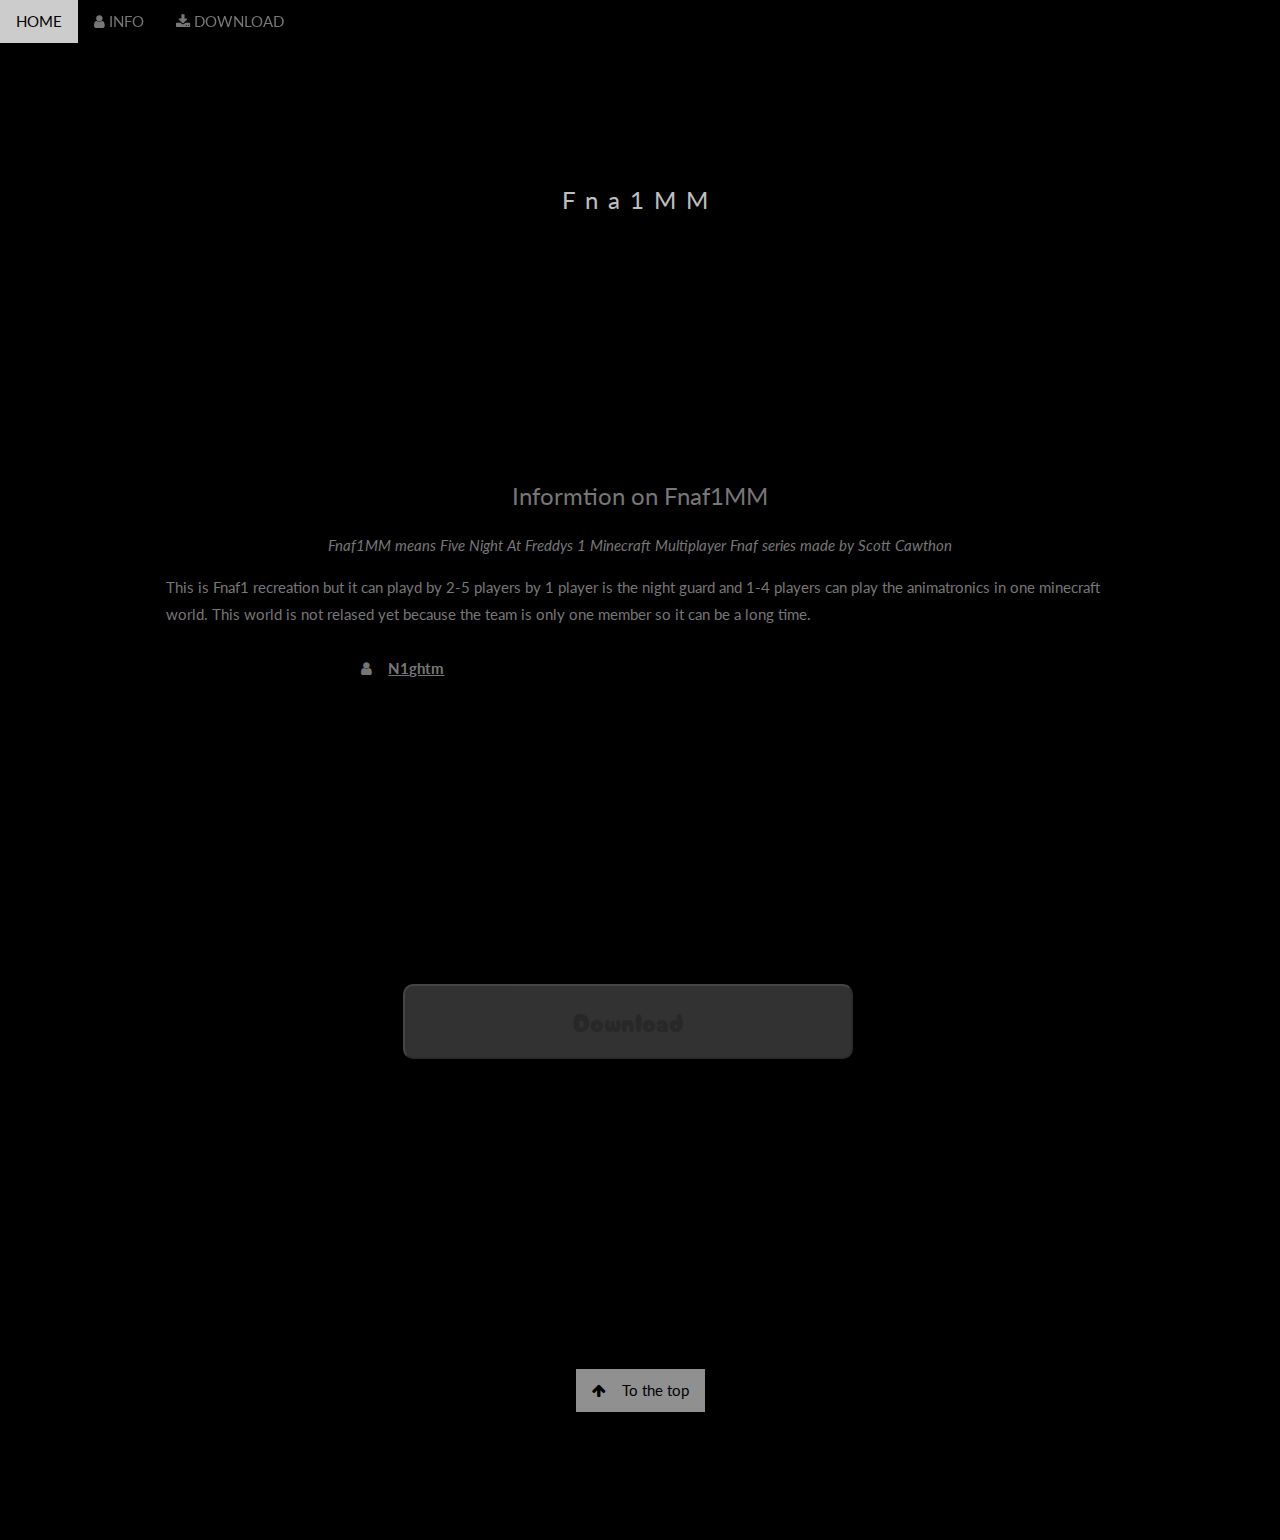
==== index.html @ 053be90c "clean" ====
<!DOCTYPE html>
<html>
<head>
<title>Fnaf1MM</title>
<meta charset="UTF-8">
<meta name="viewport" content="width=device-width, initial-scale=1">
<link rel="stylesheet" href="https://www.w3schools.com/w3css/4/w3.css">
<link rel="stylesheet" href="https://fonts.googleapis.com/css?family=Lato">
<link rel="stylesheet" href="https://cdnjs.cloudflare.com/ajax/libs/font-awesome/4.7.0/css/font-awesome.min.css">
<link rel="stylesheet" href="src/css/main.css">
<style>
  @import url('https://fonts.googleapis.com/css2?family=Cherry+Bomb+One&display=swap');
</style>
<link rel="shortcut icon" href="src/img/icon.png" type="image/x-icon">
</head>
<body>

<!-- Navbar (sit on top) -->
<div class="w3-top">
  <div class="w3-bar" id="myNavbar">
    <a class="w3-bar-item w3-button w3-hover-black w3-hide-medium w3-hide-large w3-right" href="javascript:void(0);" onclick="toggleFunction()" title="Toggle Navigation Menu">
      <i class="fa fa-bars"></i>
    </a>
    <a href="/" class="w3-bar-item w3-button">HOME</a>
    <a href="#info" class="w3-bar-item w3-button w3-hide-small"><i class="fa fa-user"></i> INFO</a>
    <a href="#download" class="w3-download w3-button w3-hide-small"><i class="fa fa-download"></i> DOWNLOAD</a>
    <a onclick="toWhite()" class="w3-bar-item w3-button w3-hide-small w3-right w3-hover-red">
        
    </a>  
  </div>

  <!-- Navbar on small screens -->
  <div id="navDemo" class="w3-bar-block w3-white w3-hide w3-hide-large w3-hide-medium">
    <a href="#info" class="w3-bar-item w3-button" onclick="toggleFunction()">INFO</a>
    <a href="#download" class="w3-download w3-button" onclick="toggleFunction()">DOWNLOAD</a>
  </div>
</div>

<!-- First Parallax Image with Logo Text -->
<div class="bgimg-1 w3-display-container w3-opacity-min" id="home">
  <div class="w3-display-middle" style="white-space:nowrap;">
    <span class="w3-center w3-padding-large w3-black w3-xlarge w3-wide w3-animate-opacity">Fna1MM</div>
</div>






<!-- Second Parallax Image with Portfolio Text -->


<!-- Container (Portfolio Section) -->


<!-- Modal for full size images on click-->
<div id="modal01" class="w3-modal w3-black" onclick="this.style.display='none'">
  <span class="w3-button w3-large w3-black w3-display-topright" title="Close Modal Image"><i class="fa fa-remove"></i></span>
  <div class="w3-modal-content w3-animate-zoom w3-center w3-transparent w3-padding-64">
    <img id="img01" class="w3-image">
    <p id="caption" class="w3-opacity w3-large"></p>
  </div>
</div>

<!-- Third Parallax Image with Portfolio Text -->


<!-- Container (Contact Section) -->
<div class="w3-content w3-container w3-padding-64" id="info">
  <h3 class="w3-center">Informtion on Fnaf1MM</h3>
  <p class="w3-center"><em>Fnaf1MM means Five Night At Freddys 1 Minecraft Multiplayer
    Fnaf series made by Scott Cawthon
  </em></p>
  <p>This is Fnaf1 recreation but it can playd by 2-5 players by 1 player is the night guard and 1-4 players can play the animatronics in one minecraft world.
  This world is not relased yet because the team is only one member so it can be a long time.
  
  </p>
  <div class="w3-row">
    <div class="w3-col m6 w3-center w3-padding-large">
      <a href="/profile.html"><b><i class="fa fa-user w3-margin-right"></i>N1ghtm</b></a><br>
      <a>
    








      </a>
      <!-- <img src="/w3images/avatar_hat.jpg" class="w3-round w3-image w3-opacity w3-hover-opacity-off" alt="Photo of Me" width="500" height="333"> -->
    </div>

    <!-- Hide this text on small devices -->
    <div class="w3-col m6 w3-hide-small w3-padding-large">
      
    </div>
  </div>

 <!-- blank text for more space -->
  <div class="w3-row w3-center w3-black w3-padding-16" style="background-color: white;">
    <div class="w3-quarter w3-section ">
      <span class="w3-xlarge "></span><br>
    </div>
    <div class="w3-quarter w3-section">
      <span class="w3-xlarge"></span><br>
    </div>
    <div class="w3-quarter w3-section">
      <span class="w3-xlarge"></span><br>
    </div>
    <div class="w3-quarter w3-section">
      <span class="w3-xlarge"></span><br>
    </div>
  </div>
  <div class="w3-row w3-center w3-black w3-padding-16" style="background-color: white;">
    <div class="w3-quarter w3-section ">
      <span class="w3-xlarge "></span><br>
    </div>
    <div class="w3-quarter w3-section">
      <span class="w3-xlarge"></span><br>
    </div>
    <div class="w3-quarter w3-section">
      <span class="w3-xlarge"></span><br>
    </div>
    <div class="w3-quarter w3-section">
      <span class="w3-xlarge"></span><br>
    </div>
  </div>
  <div class="w3-row w3-center w3-black w3-padding-16" style="background-color: white;">
    <div class="w3-quarter w3-section ">
      <span class="w3-xlarge "></span><br>
    </div>
    <div class="w3-quarter w3-section" id="download">
      <span class="w3-xlarge" ></span><br>
      <!-- donwloadbutton -->
      <button class="downbtn" disabled>Download</button>
    </div>
    <div class="w3-quarter w3-section">
      <span class="w3-xlarge"></span><br>
    </div>
    <div class="w3-quarter w3-section">
      <span class="w3-xlarge"></span><br>
    </div>
  </div>
  <div class="w3-row w3-center w3-black w3-padding-16" style="background-color: white;">
    <div class="w3-quarter w3-section ">
      <span class="w3-xlarge "></span><br>
    </div>
    <div class="w3-quarter w3-section">
      <span class="w3-xlarge"></span><br>
    </div>
    <div class="w3-quarter w3-section">
      <span class="w3-xlarge"></span><br>
    </div>
    <div class="w3-quarter w3-section">
      <span class="w3-xlarge"></span><br>
    </div>
  </div>
  <div class="w3-row w3-center w3-black w3-padding-16" style="background-color: white;">
    <div class="w3-quarter w3-section ">
      <span class="w3-xlarge "></span><br>
    </div>
    <div class="w3-quarter w3-section">
      <span class="w3-xlarge"></span><br>
    </div>
    <div class="w3-quarter w3-section">
      <span class="w3-xlarge"></span><br>
    </div>
    <div class="w3-quarter w3-section">
      <span class="w3-xlarge"></span><br>
    </div>
  </div>


<!-- Footer -->
<footer class="w3-center w3-black w3-padding-64 w3-opacity w3-hover-opacity-off">
  <a href="/" class="w3-button w3-light-grey"><i class="fa fa-arrow-up w3-margin-right"></i>To the top</a>
  <!-- <div class="w3-xlarge w3-section">
    <i class="fa fa-facebook-official w3-hover-opacity"></i>
    <i class="fa fa-instagram w3-hover-opacity"></i>
    <i class="fa fa-snapchat w3-hover-opacity"></i>
    <i class="fa fa-pinterest-p w3-hover-opacity"></i>
    <i class="fa fa-twitter w3-hover-opacity"></i>
    <i class="fa fa-linkedin w3-hover-opacity"></i>
  </div> -->
  
</footer>
 
<script src="src/js/main.js"></script>


</body>
</html>
---- src/css/main.css ----
body,h1,h2,h3,h4,h5,h6 {font-family: "Lato", sans-serif;}
body, html {
  height: 100%;
  color: #777;
  line-height: 1.8;
  background-color: black;
  user-select: none;
}

/* Create a Parallax Effect */
.bgimg-1, .bgimg-2, .bgimg-3 {
  background-attachment: fixed;
  background-position: center;
  background-repeat: no-repeat;
  background-size: cover;
}

/* First image (Logo. Full height) */
.bgimg-1 {
  background-image: url(src/img/Trailer.gif);
  min-height: 100%;
}

.downbtn{
  width: 450px;
  margin: 0 auto;
  height: 75px;
  border-radius: 10px;
  font-family: 'Cherry Bomb One', cursive;
  font-size: 25px;
  background-color:#323232;
  align-items: center;
  text-align: center;
}

.w3-wide {letter-spacing: 10px;}
.w3-hover-opacity {cursor: pointer;}

/* Turn off parallax scrolling for tablets and phones */
@media only screen and (max-device-width: 1600px) {
  .bgimg-1, .bgimg-2, .bgimg-3 {
    background-attachment: scroll;
    min-height: 400px;
  }
  .w3-center w3-padding-large w3-black w3-xlarge w3-wide w3-animate-opacity.span{
    content: none;
  }
}
@media(max-width:700px){
  .downbtn{
    width: 300px;
  }
}
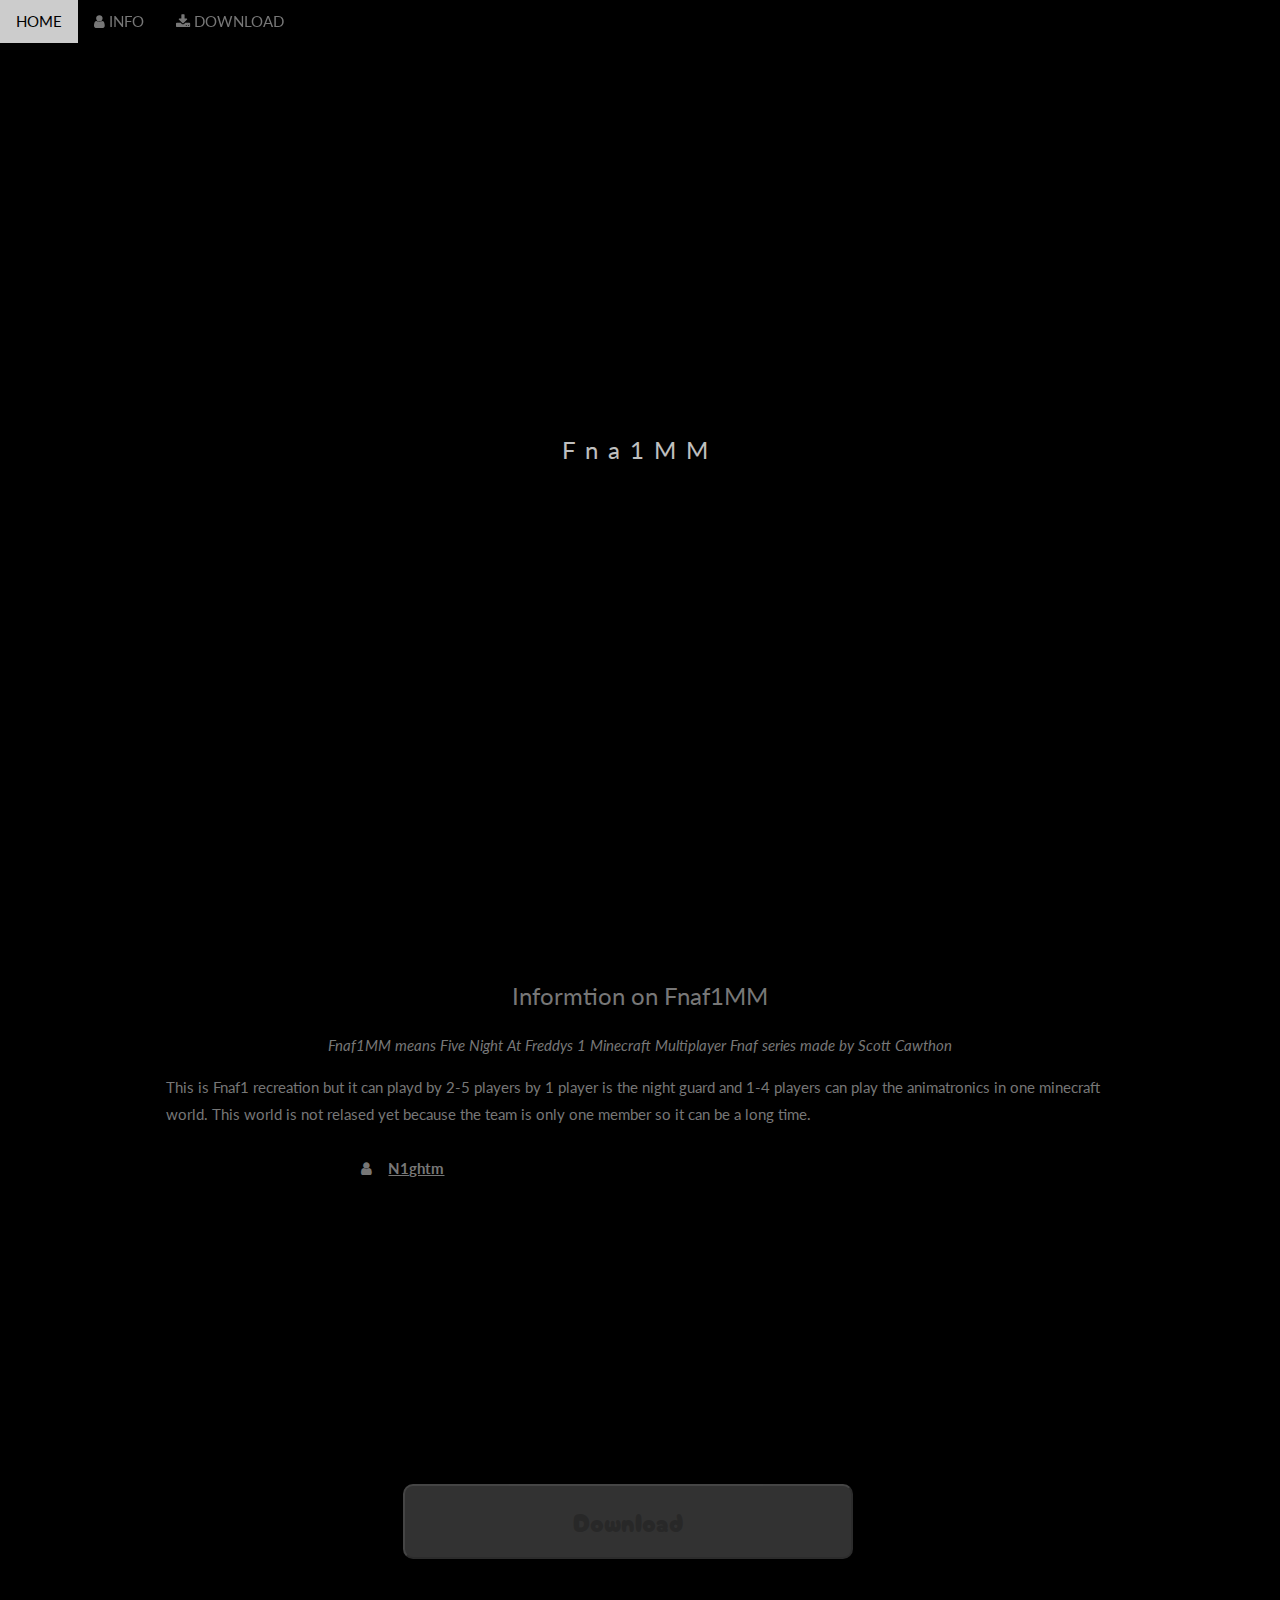
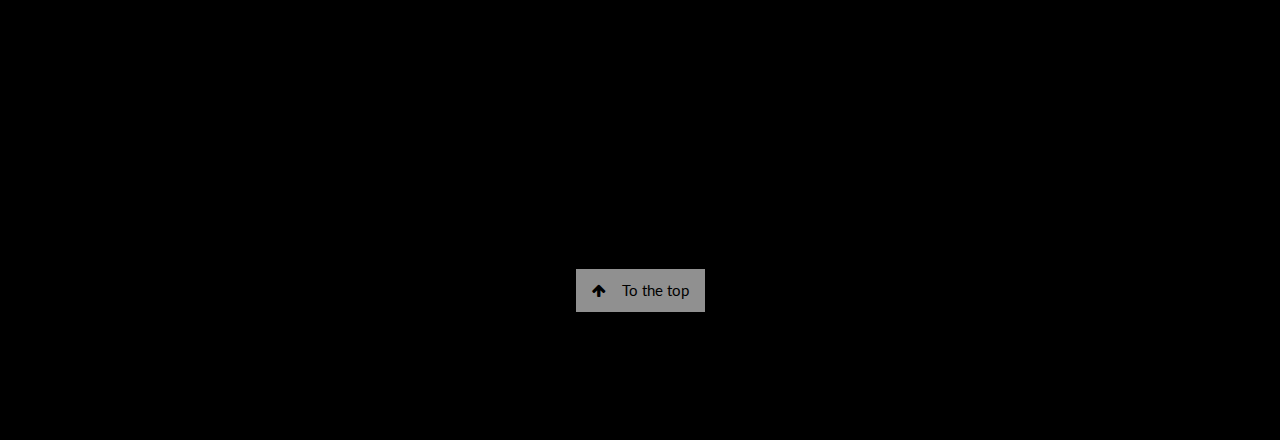
==== commit 7356fee5: "fixcss" ====
--- a/index.html
+++ b/index.html
@@ -10,6 +10,10 @@
 <link rel="stylesheet" href="src/css/main.css">
 <style>
   @import url('https://fonts.googleapis.com/css2?family=Cherry+Bomb+One&display=swap');
+  .bgimg-1 {
+  background-image: url(src/img/Trailer.gif);
+  min-height: 100%;
+}
 </style>
 <link rel="shortcut icon" href="src/img/icon.png" type="image/x-icon">
 </head>
--- a/src/css/main.css
+++ b/src/css/main.css
@@ -16,10 +16,7 @@
 }
 
 /* First image (Logo. Full height) */
-.bgimg-1 {
-  background-image: url(src/img/Trailer.gif);
-  min-height: 100%;
-}
+
 
 .downbtn{
   width: 450px;
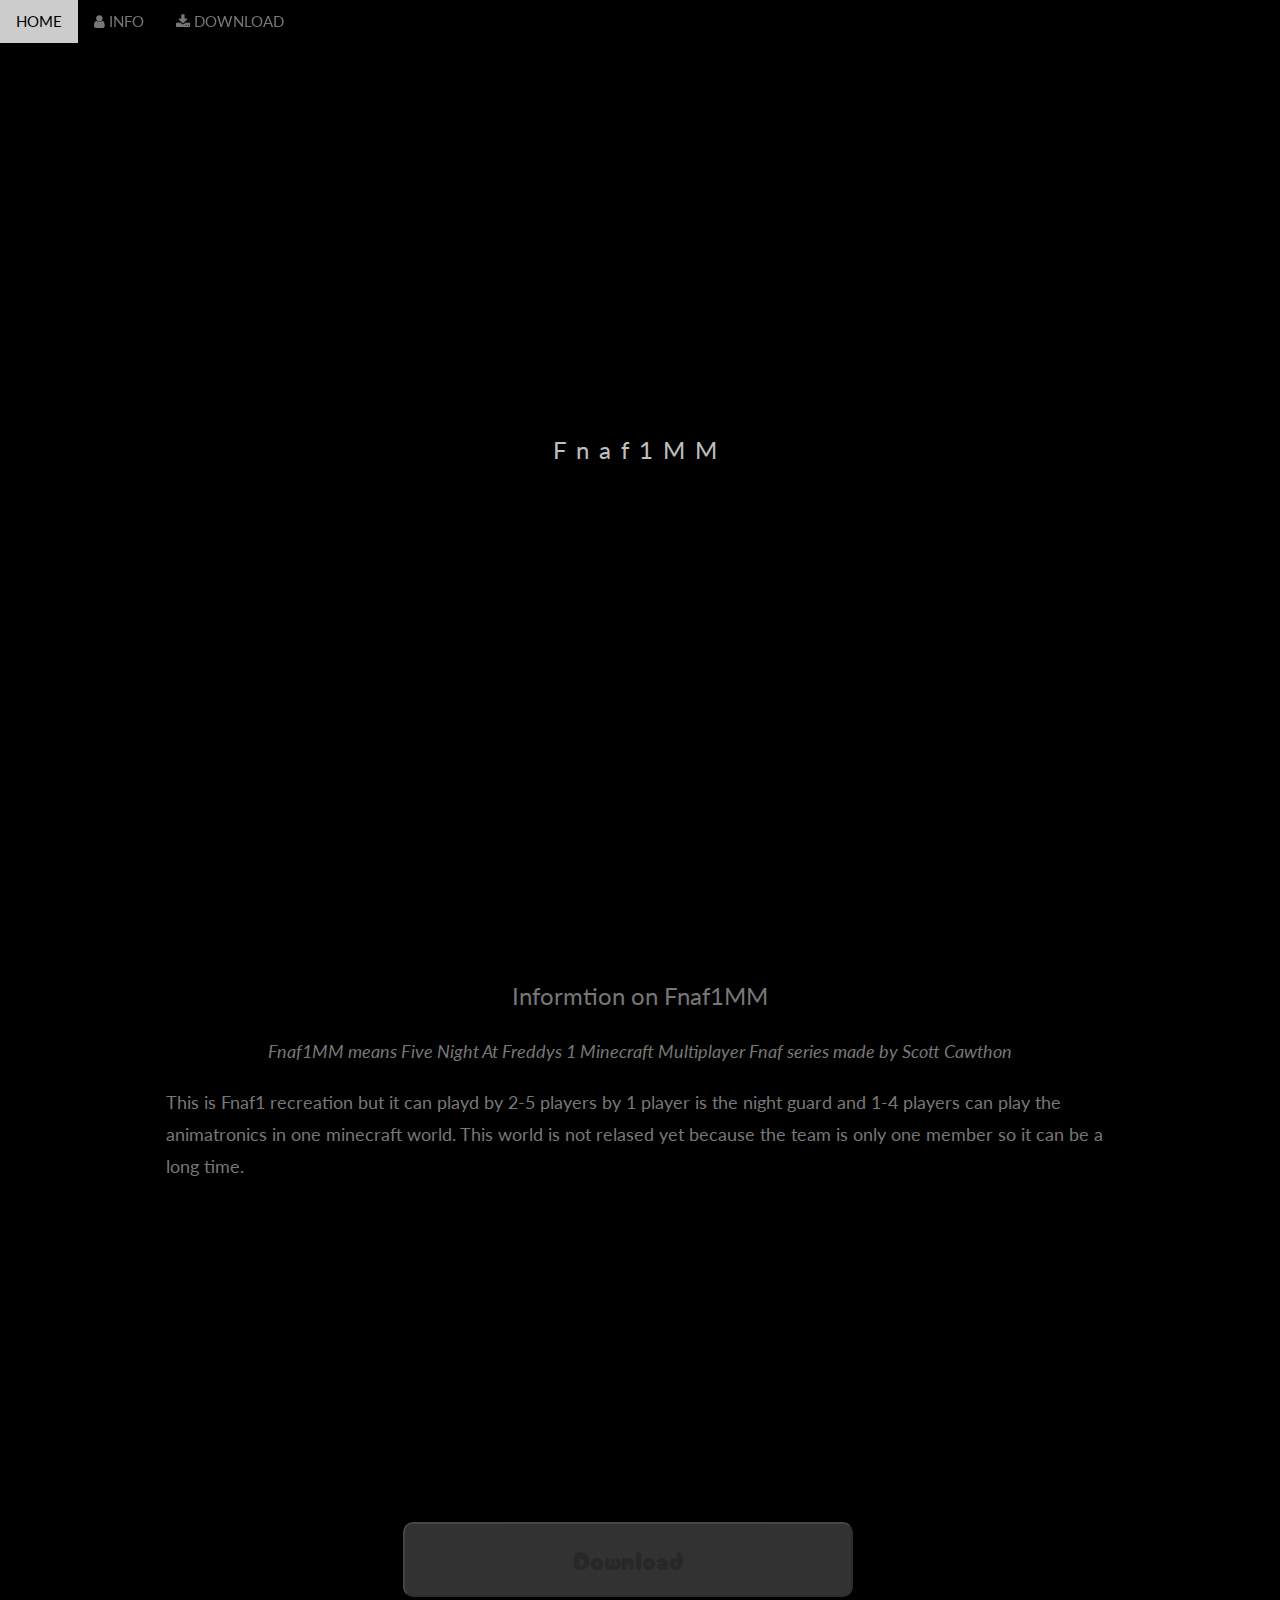
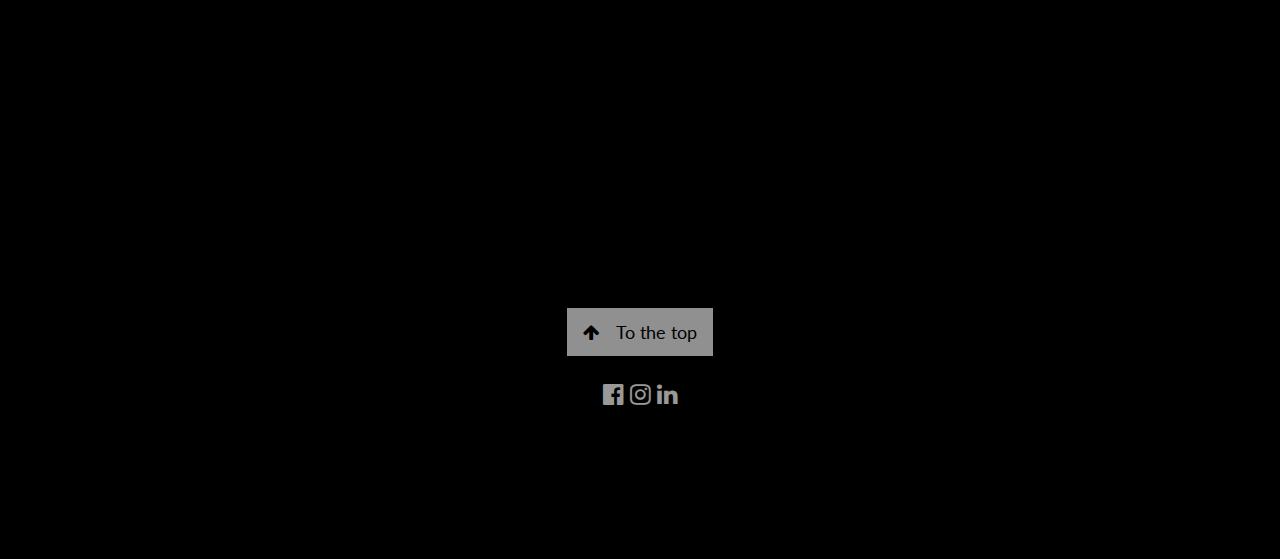
==== commit fa446018: "cleanupv2" ====
--- a/index.html
+++ b/index.html
@@ -18,9 +18,8 @@
 <link rel="shortcut icon" href="src/img/icon.png" type="image/x-icon">
 </head>
 <body>
-
-<!-- Navbar (sit on top) -->
-<div class="w3-top">
+<!-- Navbar -->
+<div class="w3-top w3-animate-opacity">
   <div class="w3-bar" id="myNavbar">
     <a class="w3-bar-item w3-button w3-hover-black w3-hide-medium w3-hide-large w3-right" href="javascript:void(0);" onclick="toggleFunction()" title="Toggle Navigation Menu">
       <i class="fa fa-bars"></i>
@@ -41,22 +40,11 @@
 </div>
 
 <!-- First Parallax Image with Logo Text -->
-<div class="bgimg-1 w3-display-container w3-opacity-min" id="home">
+<div class="bgimg-1 w3-display-container w3-opacity-min w3-animate-opacity" id="home">
   <div class="w3-display-middle" style="white-space:nowrap;">
-    <span class="w3-center w3-padding-large w3-black w3-xlarge w3-wide w3-animate-opacity">Fna1MM</div>
+    <span class="w3-center w3-padding-large w3-black w3-xlarge w3-wide w3-animate-opacity" style="border-radius: 10px; ">Fnaf1MM</div>
+    
 </div>
-
-
-
-
-
-
-<!-- Second Parallax Image with Portfolio Text -->
-
-
-<!-- Container (Portfolio Section) -->
-
-
 <!-- Modal for full size images on click-->
 <div id="modal01" class="w3-modal w3-black" onclick="this.style.display='none'">
   <span class="w3-button w3-large w3-black w3-display-topright" title="Close Modal Image"><i class="fa fa-remove"></i></span>
@@ -65,12 +53,8 @@
     <p id="caption" class="w3-opacity w3-large"></p>
   </div>
 </div>
-
-<!-- Third Parallax Image with Portfolio Text -->
-
-
 <!-- Container (Contact Section) -->
-<div class="w3-content w3-container w3-padding-64" id="info">
+<div class="w3-content w3-container w3-padding-64 w3-animate-opacity" id="info" style="font-size: large;">
   <h3 class="w3-center">Informtion on Fnaf1MM</h3>
   <p class="w3-center"><em>Fnaf1MM means Five Night At Freddys 1 Minecraft Multiplayer
     Fnaf series made by Scott Cawthon
@@ -81,22 +65,8 @@
   </p>
   <div class="w3-row">
     <div class="w3-col m6 w3-center w3-padding-large">
-      <a href="/profile.html"><b><i class="fa fa-user w3-margin-right"></i>N1ghtm</b></a><br>
+      <!-- <a href="/profile.html"><b><i class="fa fa-user w3-margin-right"></i>N1ghtm</b></a><br> -->
       <a>
-    
-
-
-
-
-
-
-
-
-      </a>
-      <!-- <img src="/w3images/avatar_hat.jpg" class="w3-round w3-image w3-opacity w3-hover-opacity-off" alt="Photo of Me" width="500" height="333"> -->
-    </div>
-
-    <!-- Hide this text on small devices -->
     <div class="w3-col m6 w3-hide-small w3-padding-large">
       
     </div>
@@ -180,19 +150,13 @@
 <!-- Footer -->
 <footer class="w3-center w3-black w3-padding-64 w3-opacity w3-hover-opacity-off">
   <a href="/" class="w3-button w3-light-grey"><i class="fa fa-arrow-up w3-margin-right"></i>To the top</a>
-  <!-- <div class="w3-xlarge w3-section">
-    <i class="fa fa-facebook-official w3-hover-opacity"></i>
+  <div class="w3-xlarge w3-section">
+    <i class="fa fa-facebook-official w3-hover-opacity" onclick="face()"></i>
     <i class="fa fa-instagram w3-hover-opacity"></i>
-    <i class="fa fa-snapchat w3-hover-opacity"></i>
-    <i class="fa fa-pinterest-p w3-hover-opacity"></i>
-    <i class="fa fa-twitter w3-hover-opacity"></i>
+    <!-- <i class="fa fa-twitter w3-hover-opacity"></i> -->
     <i class="fa fa-linkedin w3-hover-opacity"></i>
-  </div> -->
-  
+  </div>
 </footer>
- 
 <script src="src/js/main.js"></script>
-
-
 </body>
 </html>
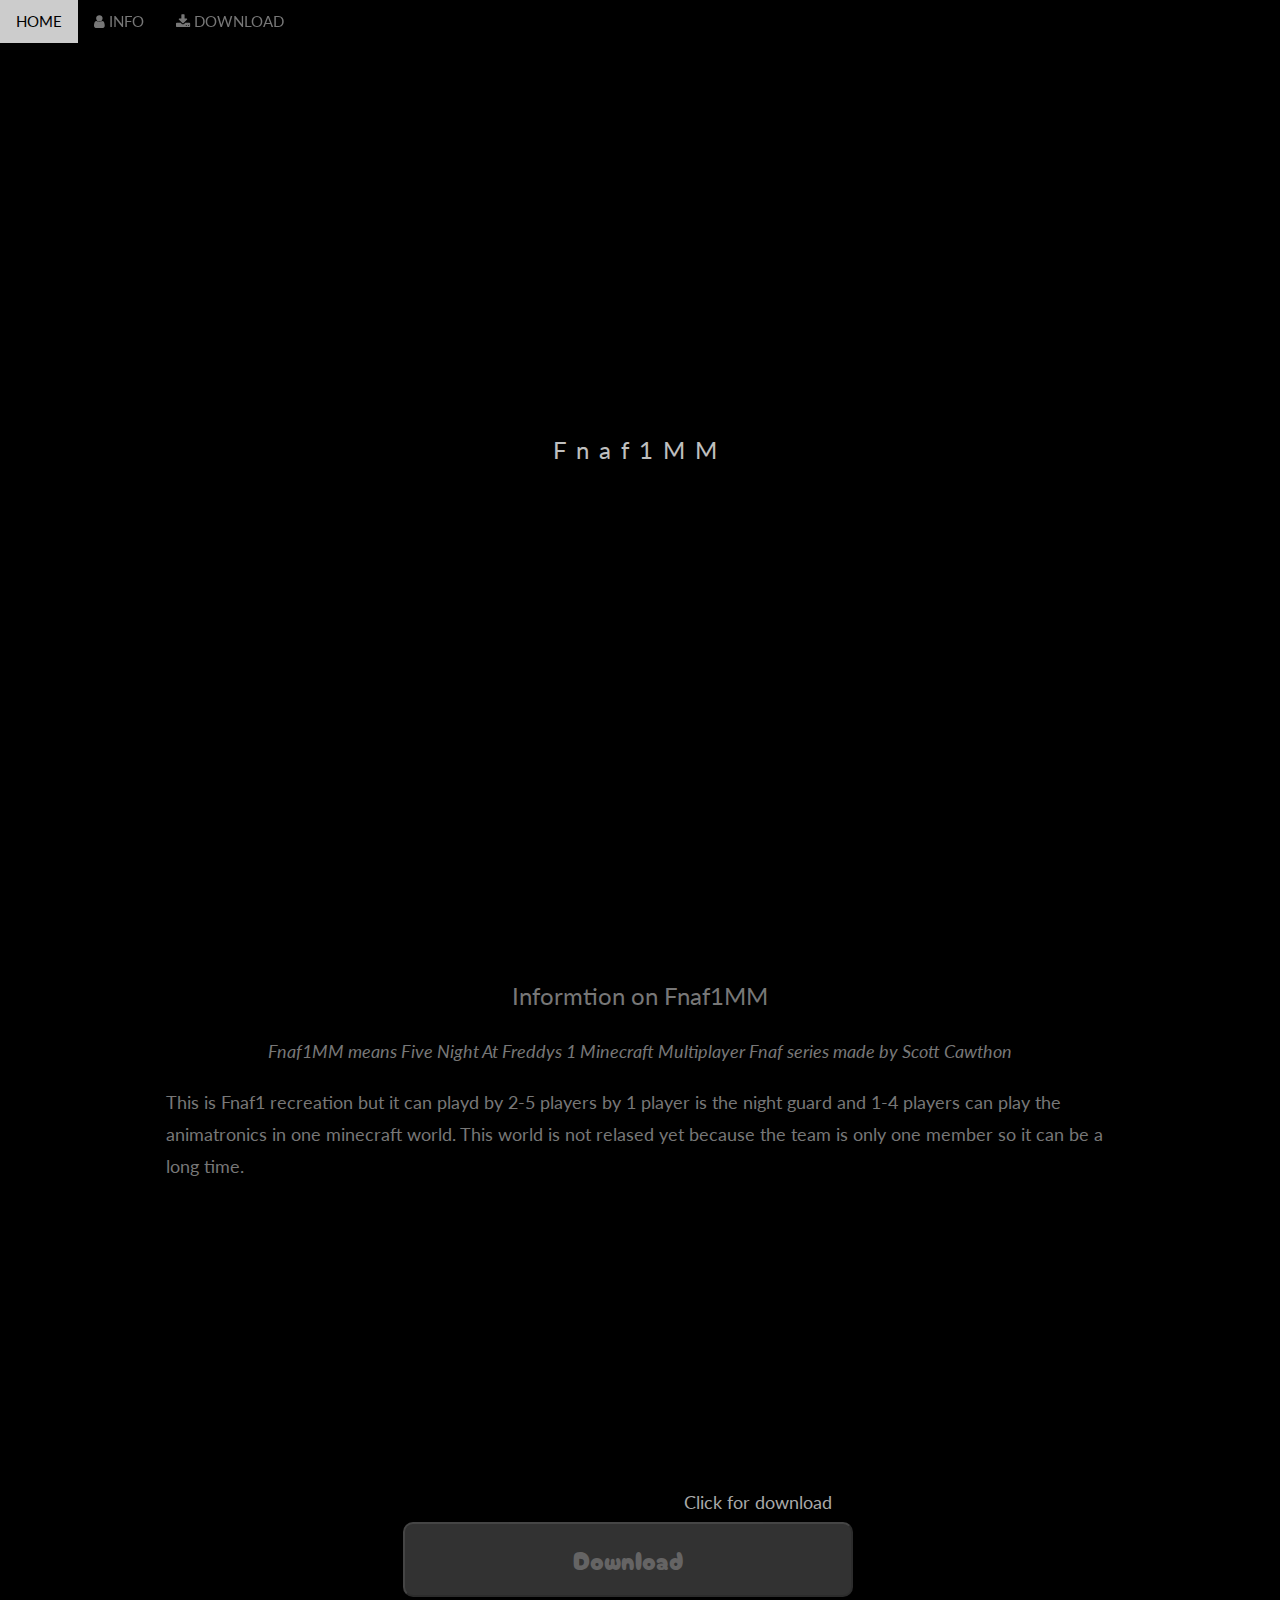
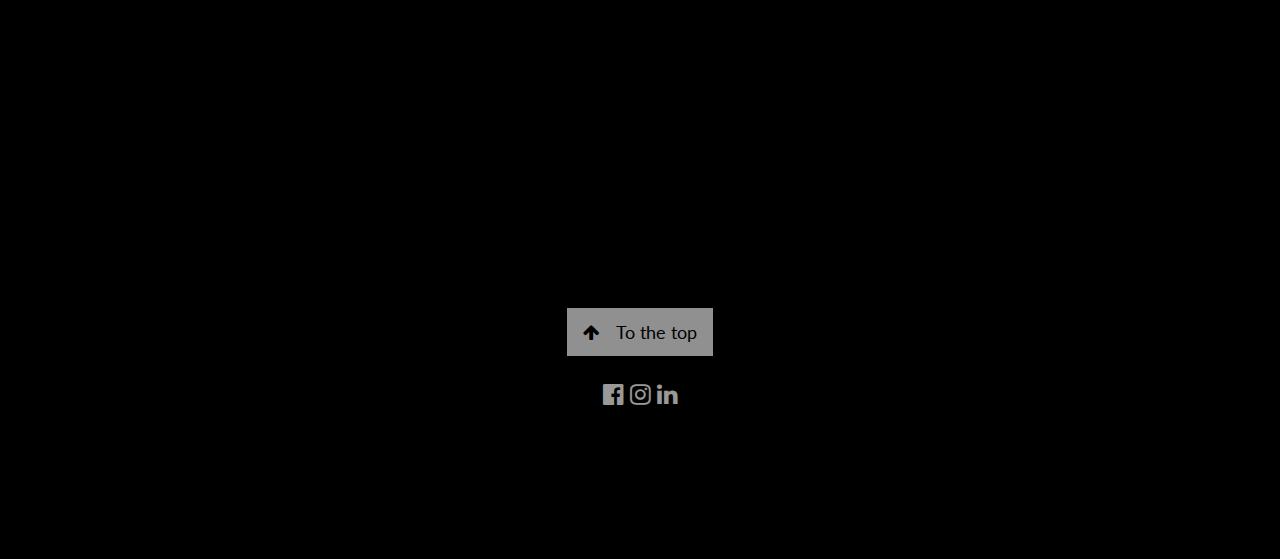
==== commit 0f059003: "." ====
--- a/index.html
+++ b/index.html
@@ -9,10 +9,17 @@
 <link rel="stylesheet" href="https://cdnjs.cloudflare.com/ajax/libs/font-awesome/4.7.0/css/font-awesome.min.css">
 <link rel="stylesheet" href="src/css/main.css">
 <style>
-  @import url('https://fonts.googleapis.com/css2?family=Cherry+Bomb+One&display=swap');
+  @import url('https://fonts.googleapis.com/css2?family=Cherry+Bomb+One&family=Kanit:ital@1&display=swap');
   .bgimg-1 {
   background-image: url(src/img/Trailer.gif);
   min-height: 100%;
+
+}
+.CBOfont{
+  font-family: 'Cherry Bomb One', cursive;
+}
+.dwntitle{
+  align-items: center;
 }
 </style>
 <link rel="shortcut icon" href="src/img/icon.png" type="image/x-icon">
@@ -110,8 +117,8 @@
       <!-- donwloadbutton -->
       <button class="downbtn" disabled>Download</button>
     </div>
-    <div class="w3-quarter w3-section">
-      <span class="w3-xlarge"></span><br>
+    <div class="w3-quarter w3-section dwntitle" style="color: darkgrey;">
+      <span class="w3-xlarge w3-center dwntitle" style="font-family: 'Kanit', sans-serif;"></span>Click for download<br>
     </div>
     <div class="w3-quarter w3-section">
       <span class="w3-xlarge"></span><br>
--- a/src/css/main.css
+++ b/src/css/main.css
@@ -28,6 +28,7 @@
   background-color:#323232;
   align-items: center;
   text-align: center;
+  color: rgb(101, 100, 100);
 }
 
 .w3-wide {letter-spacing: 10px;}
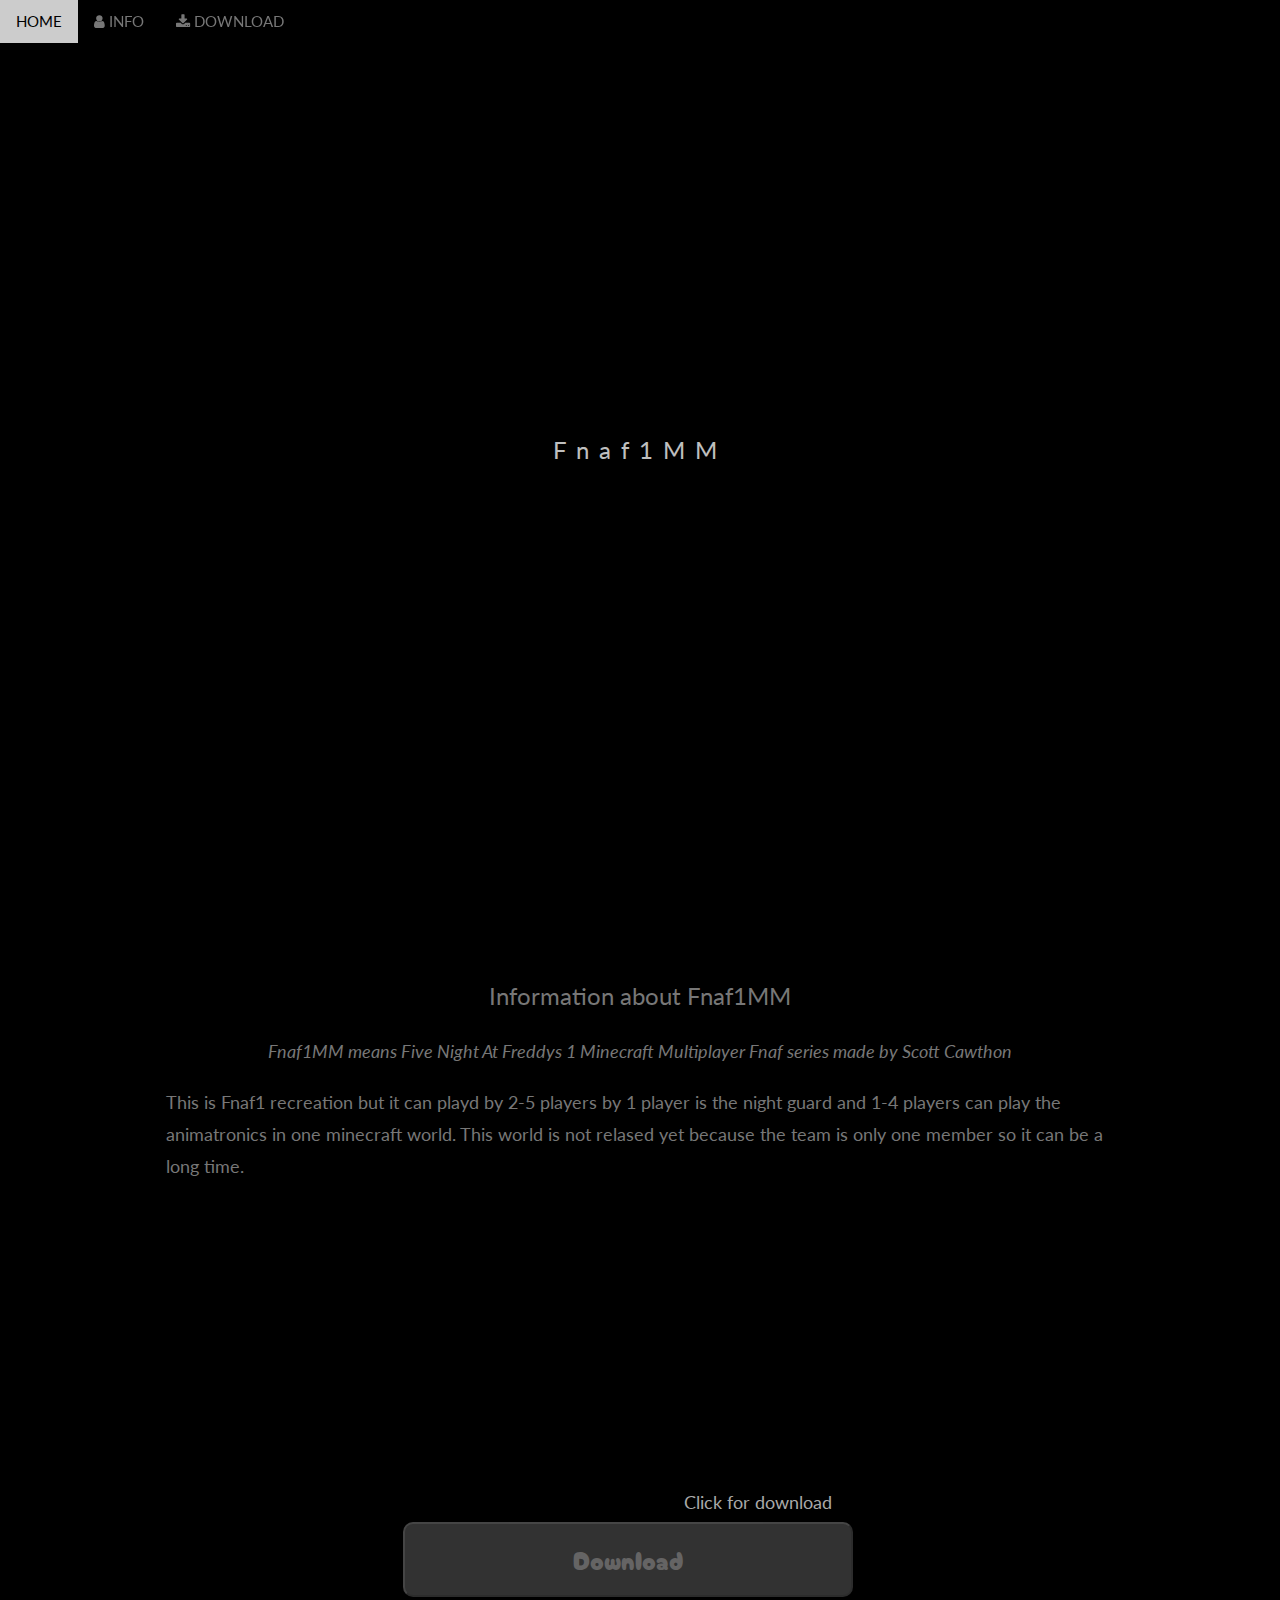
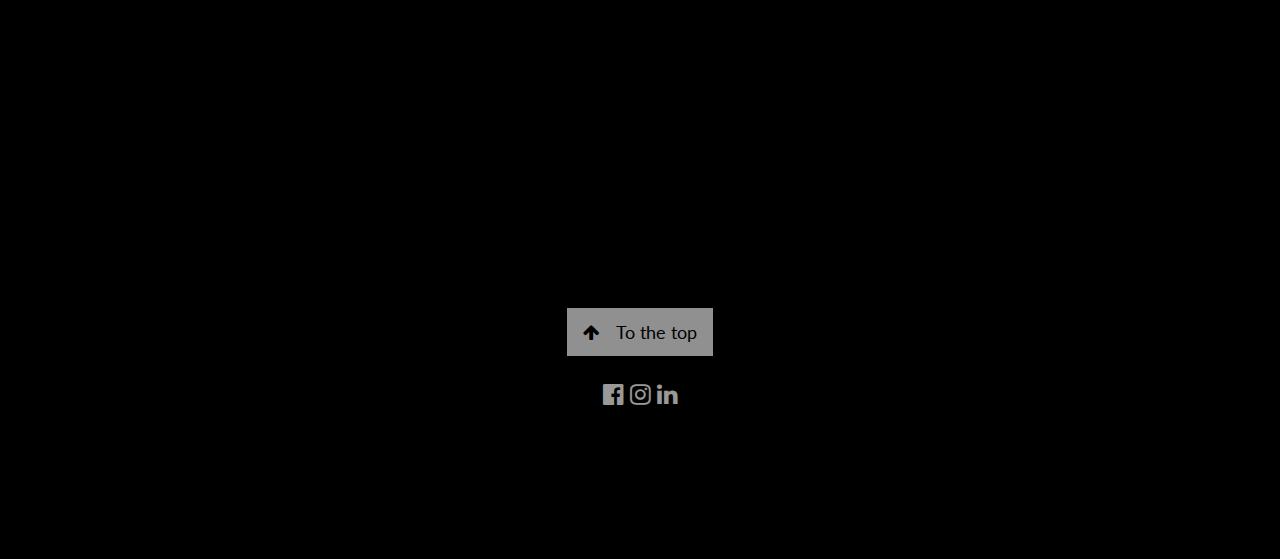
==== commit b203cb5d: "Update index.html" ====
--- a/index.html
+++ b/index.html
@@ -62,7 +62,7 @@
 </div>
 <!-- Container (Contact Section) -->
 <div class="w3-content w3-container w3-padding-64 w3-animate-opacity" id="info" style="font-size: large;">
-  <h3 class="w3-center">Informtion on Fnaf1MM</h3>
+  <h3 class="w3-center">Information about Fnaf1MM</h3>
   <p class="w3-center"><em>Fnaf1MM means Five Night At Freddys 1 Minecraft Multiplayer
     Fnaf series made by Scott Cawthon
   </em></p>
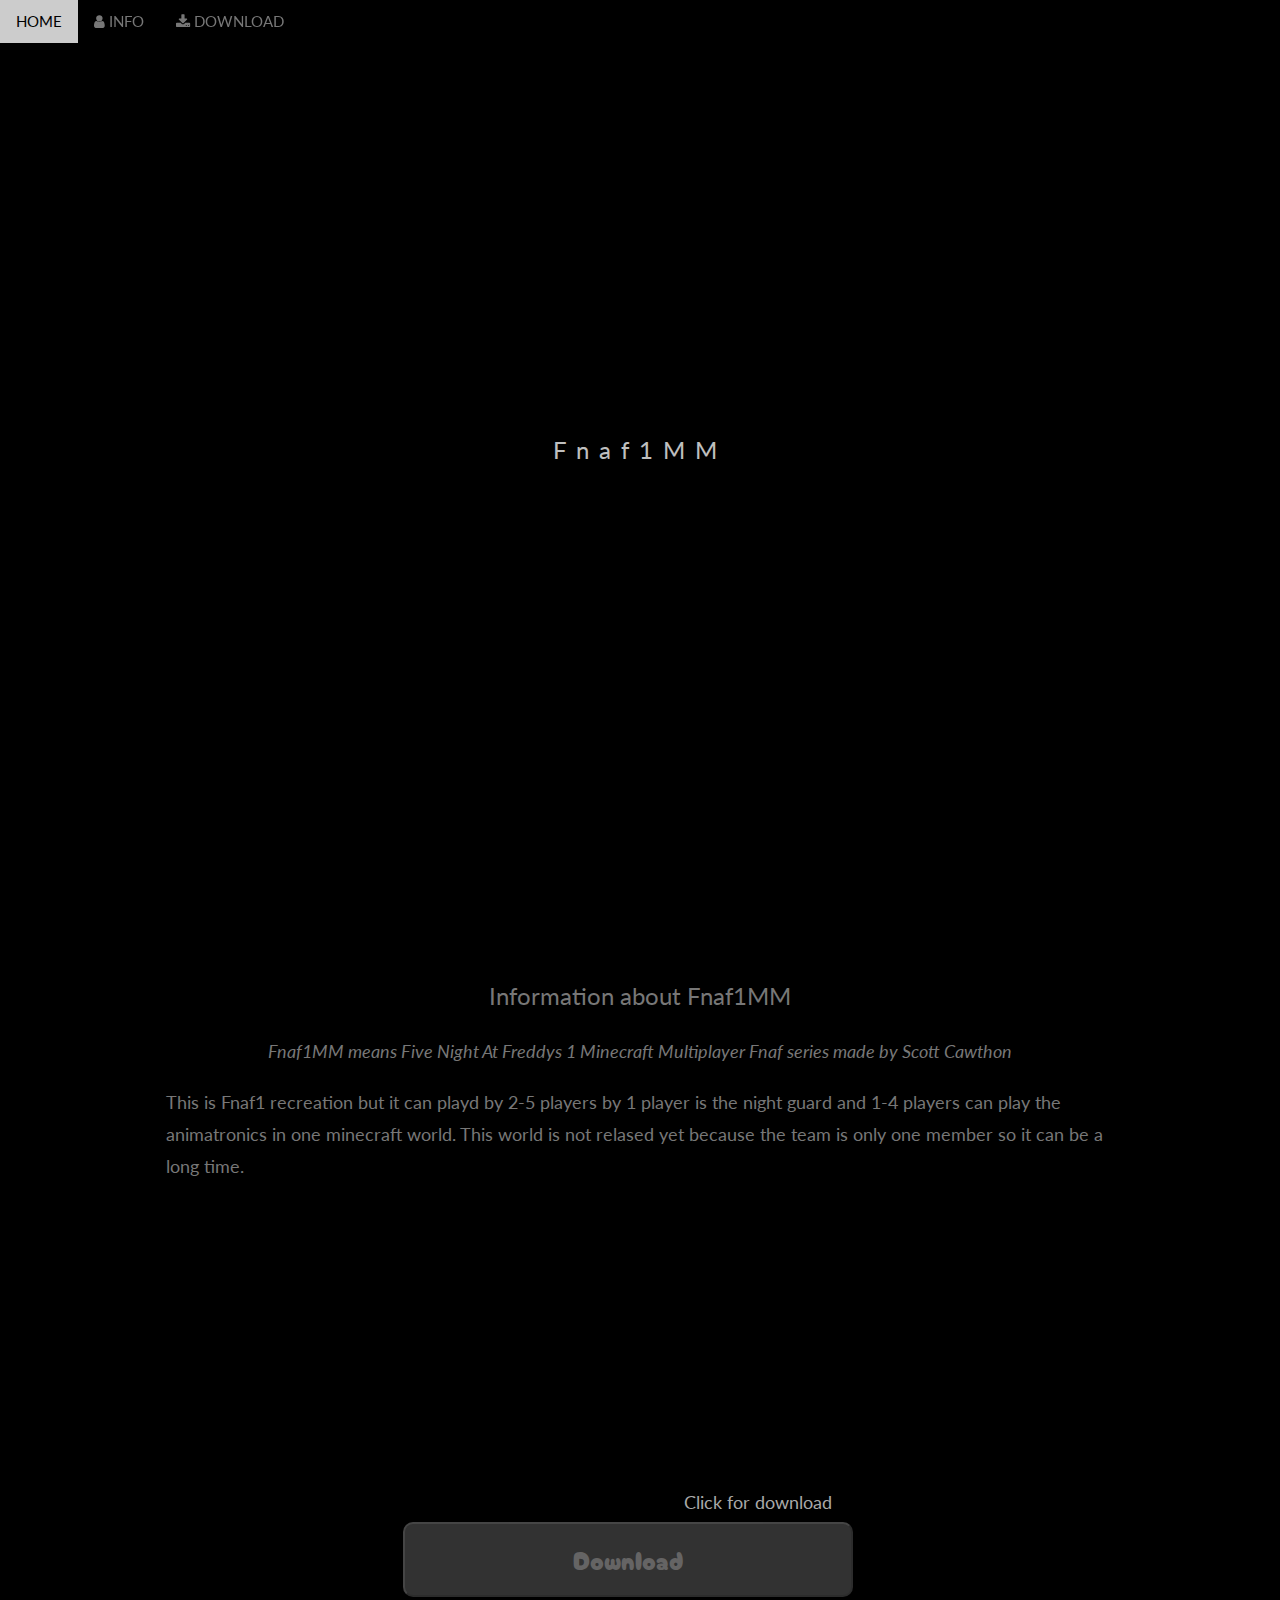
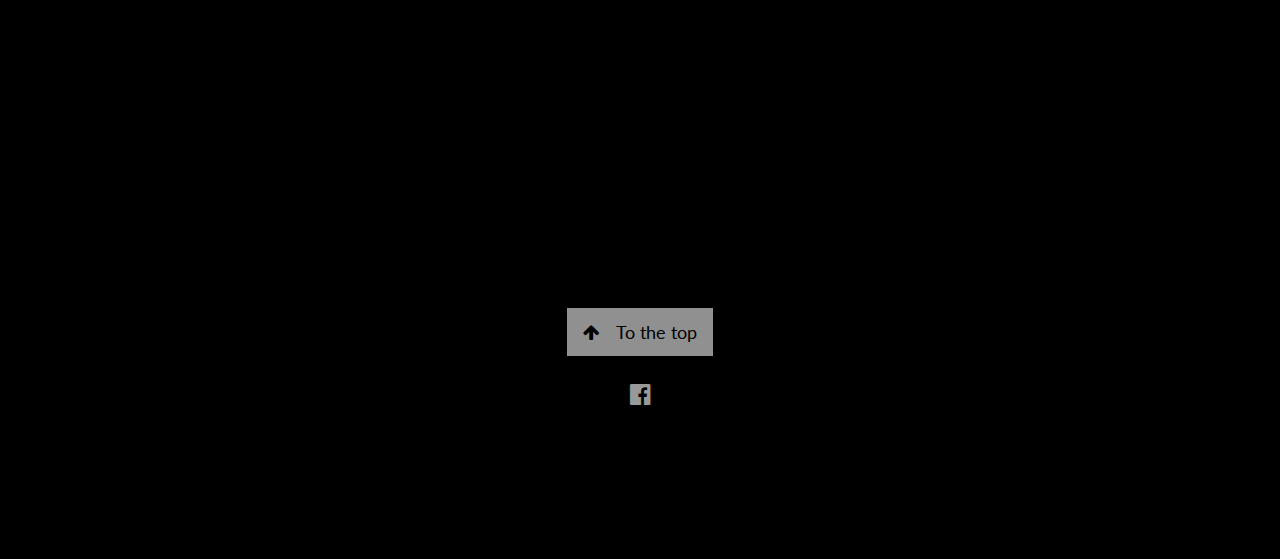
==== commit cc9d2711: "Socialbuttonsnotworking" ====
--- a/index.html
+++ b/index.html
@@ -159,9 +159,9 @@
   <a href="/" class="w3-button w3-light-grey"><i class="fa fa-arrow-up w3-margin-right"></i>To the top</a>
   <div class="w3-xlarge w3-section">
     <i class="fa fa-facebook-official w3-hover-opacity" onclick="face()"></i>
-    <i class="fa fa-instagram w3-hover-opacity"></i>
+    <!-- <i class="fa fa-instagram w3-hover-opacity"></i> -->
     <!-- <i class="fa fa-twitter w3-hover-opacity"></i> -->
-    <i class="fa fa-linkedin w3-hover-opacity"></i>
+    <!-- <i class="fa fa-linkedin w3-hover-opacity"></i> -->
   </div>
 </footer>
 <script src="src/js/main.js"></script>
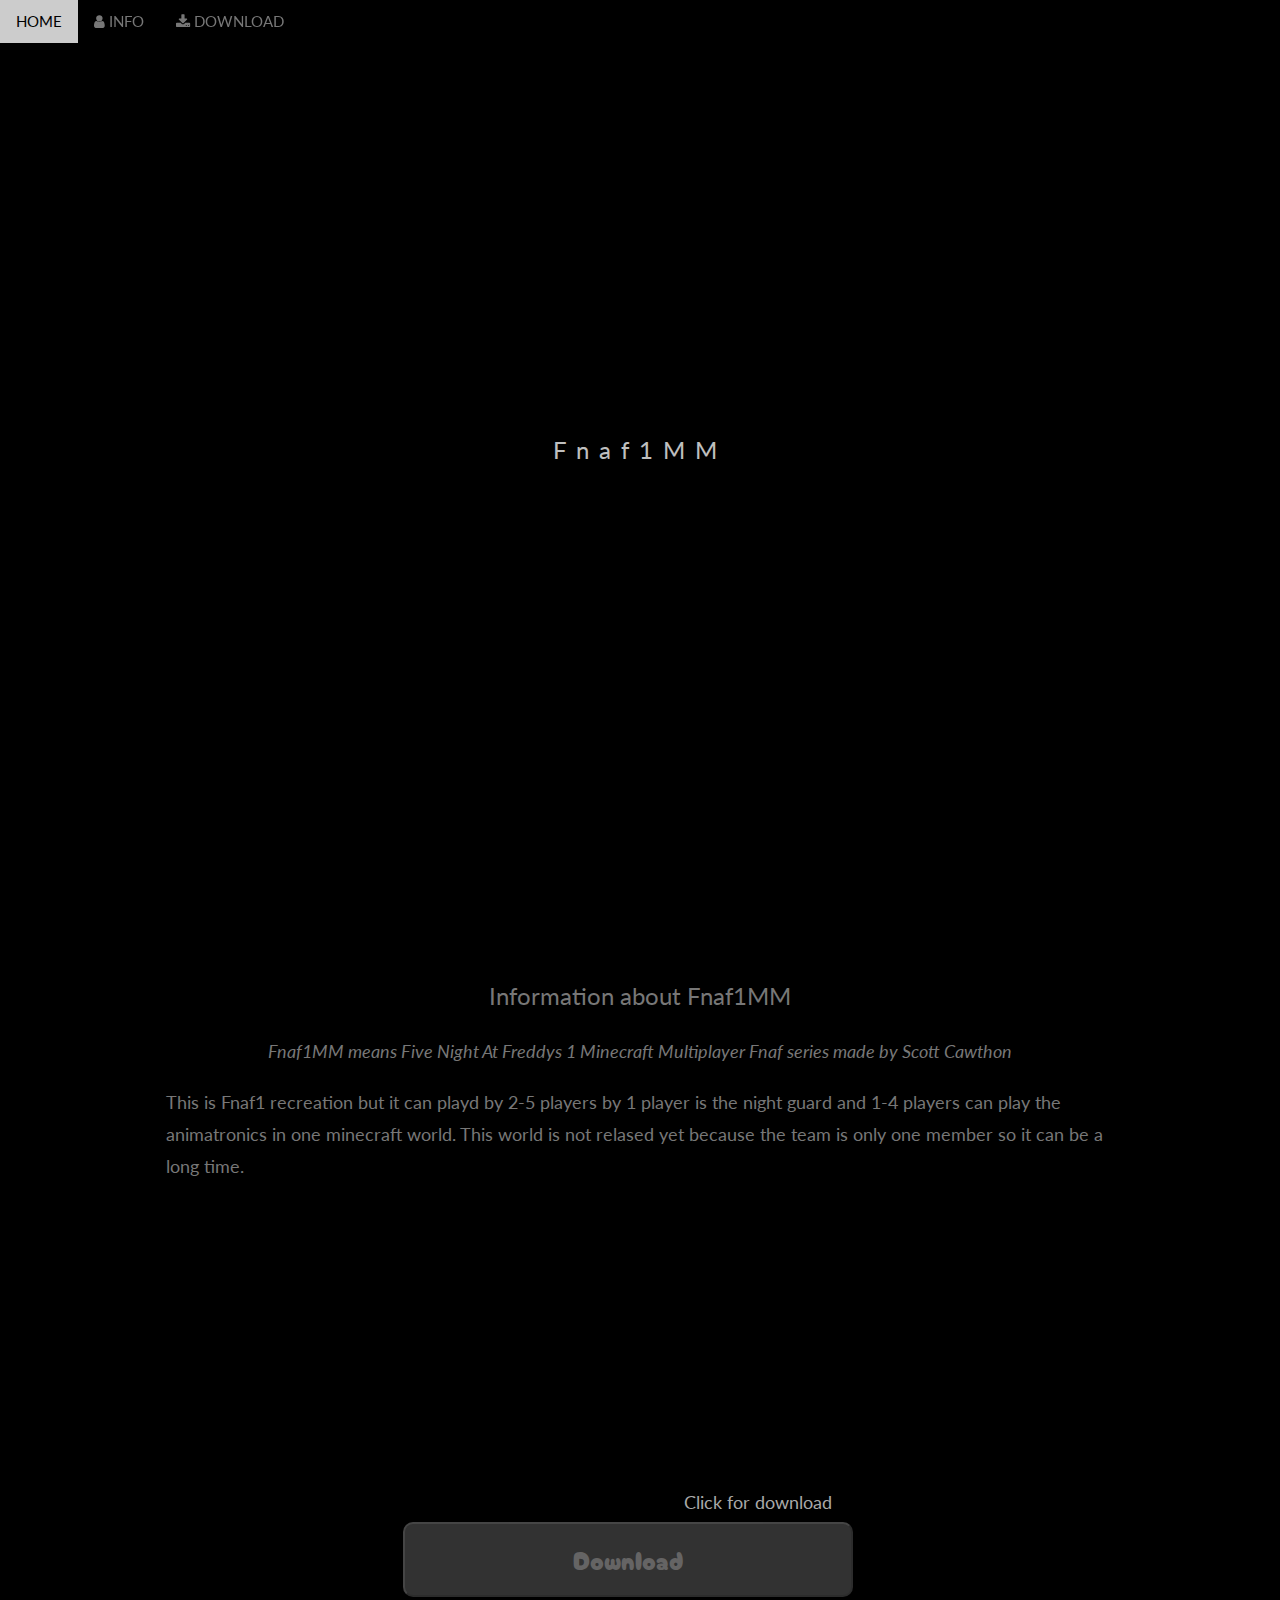
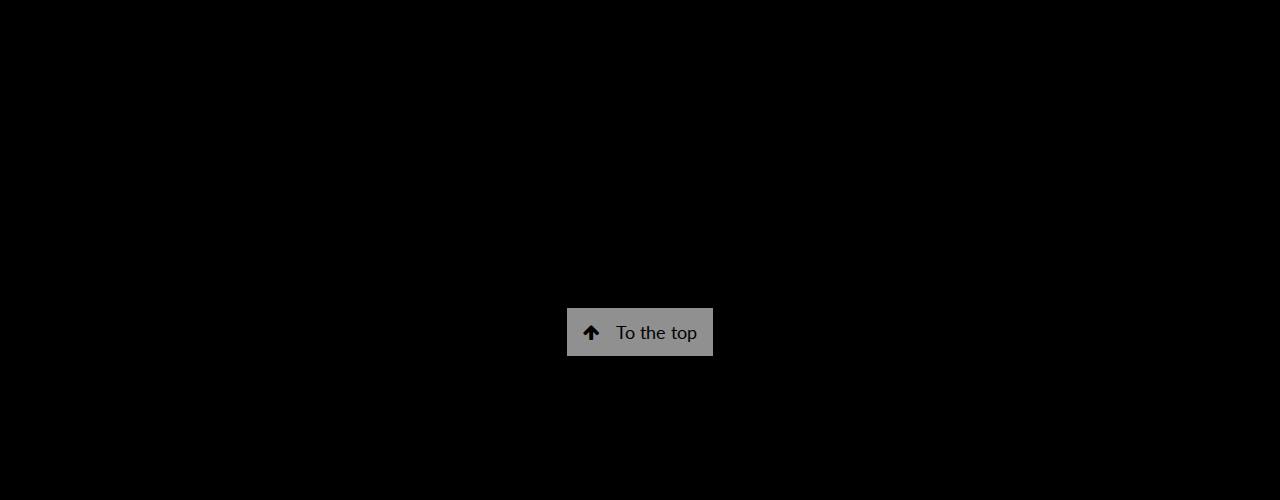
==== commit 9f671cb6: "facebookremoveagan" ====
--- a/index.html
+++ b/index.html
@@ -158,7 +158,7 @@
 <footer class="w3-center w3-black w3-padding-64 w3-opacity w3-hover-opacity-off">
   <a href="/" class="w3-button w3-light-grey"><i class="fa fa-arrow-up w3-margin-right"></i>To the top</a>
   <div class="w3-xlarge w3-section">
-    <i class="fa fa-facebook-official w3-hover-opacity" onclick="face()"></i>
+    <!-- <i class="fa fa-facebook-official w3-hover-opacity" onclick="face()"></i> -->
     <!-- <i class="fa fa-instagram w3-hover-opacity"></i> -->
     <!-- <i class="fa fa-twitter w3-hover-opacity"></i> -->
     <!-- <i class="fa fa-linkedin w3-hover-opacity"></i> -->
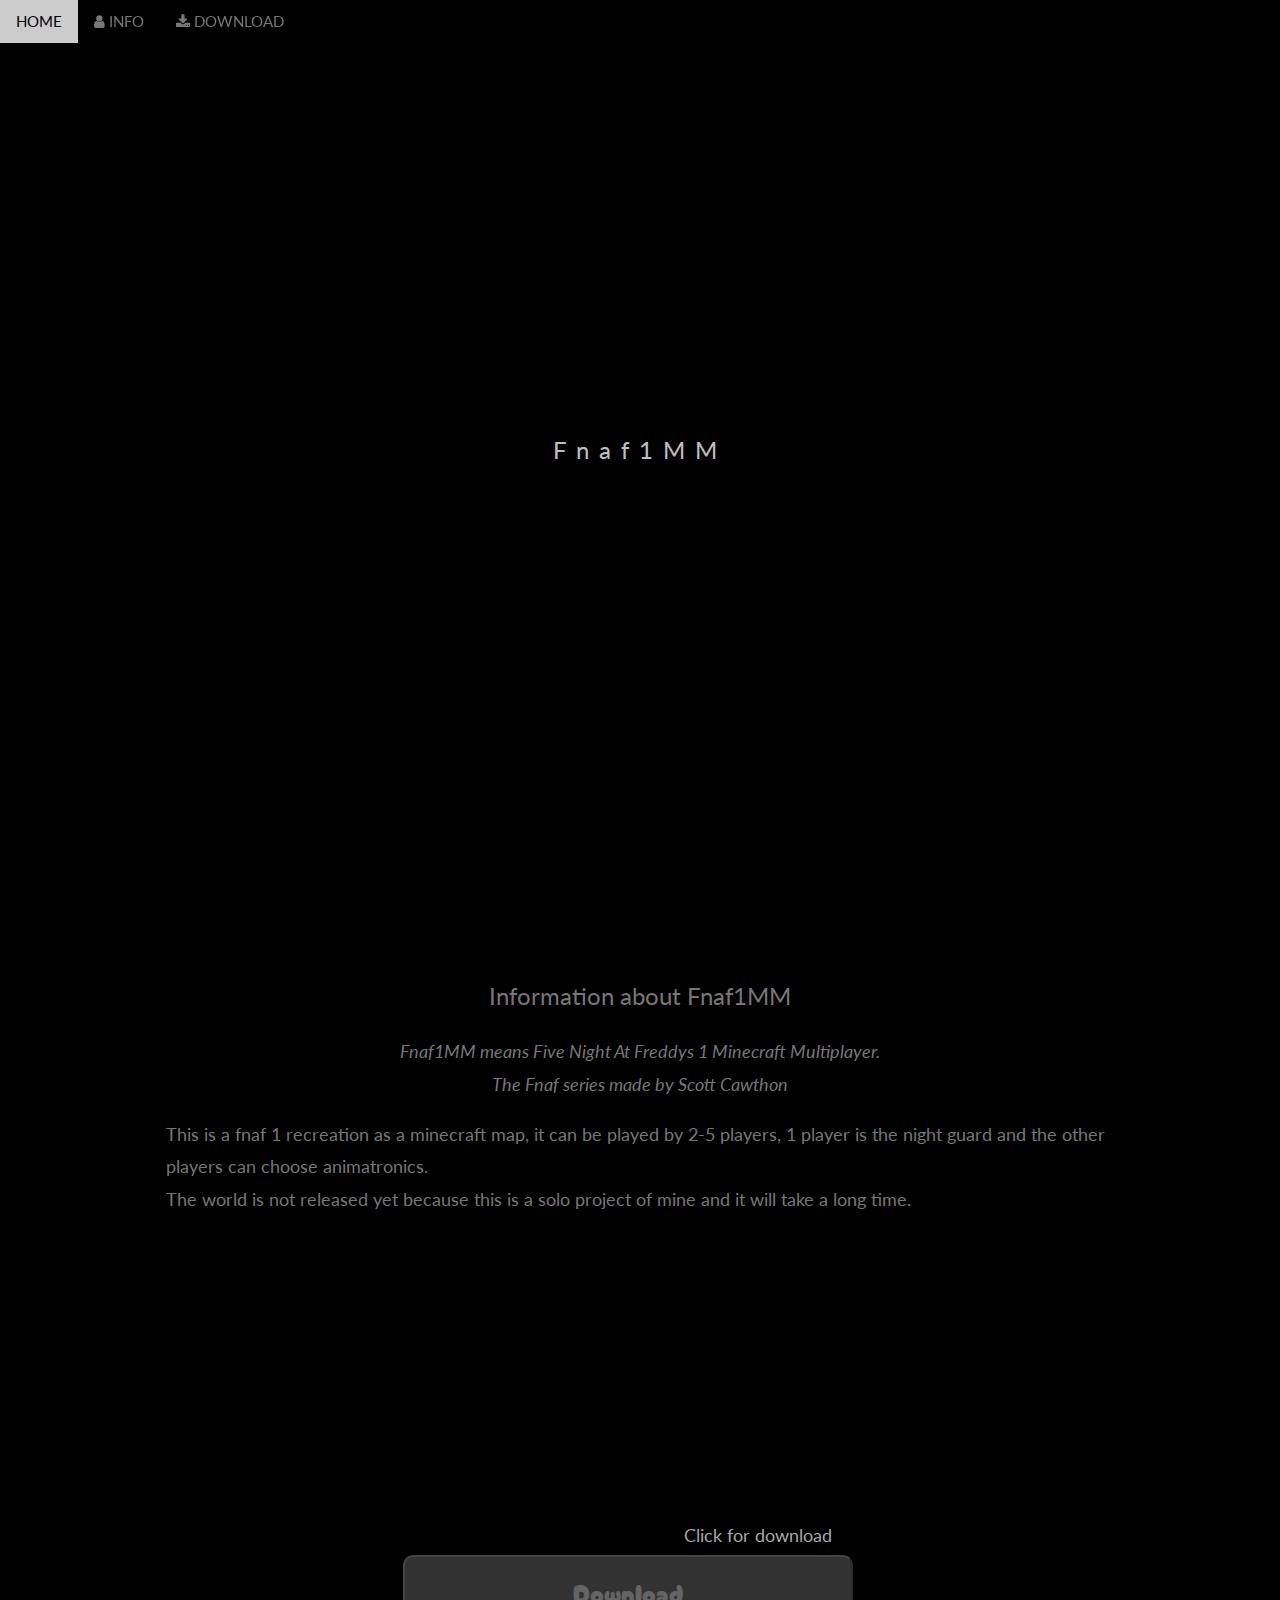
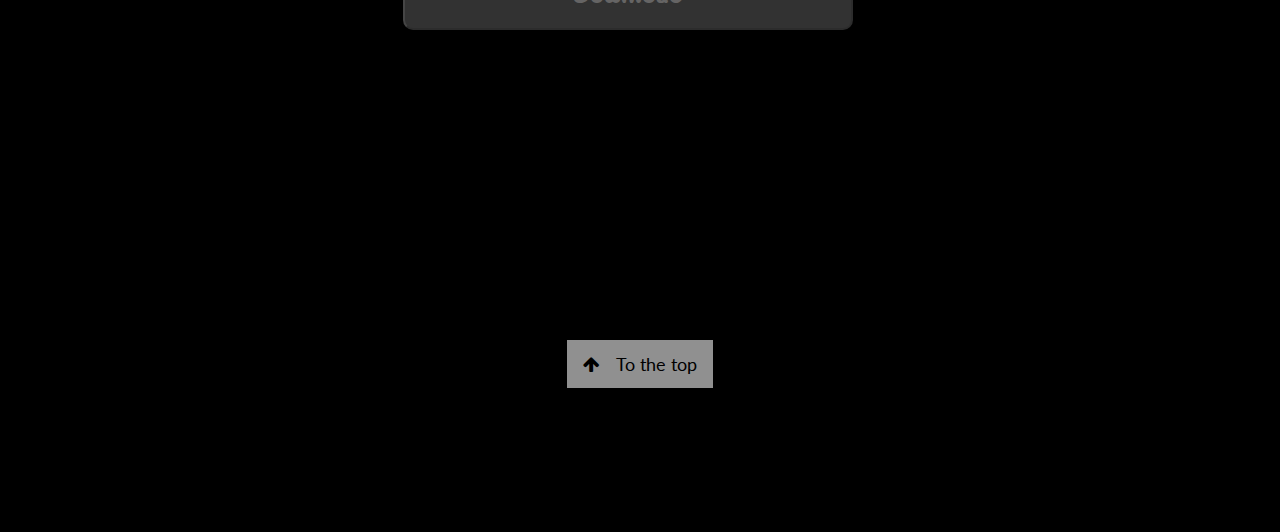
==== commit 7b9ec5b0: "." ====
--- a/index.html
+++ b/index.html
@@ -61,13 +61,13 @@
   </div>
 </div>
 <!-- Container (Contact Section) -->
-<div class="w3-content w3-container w3-padding-64 w3-animate-opacity" id="info" style="font-size: large;">
+<div class="w3-content w3-container w3-padding-64 w3-animate-opacity w3-large" id="info" style="font-size: large;">
   <h3 class="w3-center">Information about Fnaf1MM</h3>
-  <p class="w3-center"><em>Fnaf1MM means Five Night At Freddys 1 Minecraft Multiplayer
-    Fnaf series made by Scott Cawthon
+  <p class="w3-center"><em>Fnaf1MM means Five Night At Freddys 1 Minecraft Multiplayer.<br/>
+   The Fnaf series made by Scott Cawthon
   </em></p>
-  <p>This is Fnaf1 recreation but it can playd by 2-5 players by 1 player is the night guard and 1-4 players can play the animatronics in one minecraft world.
-  This world is not relased yet because the team is only one member so it can be a long time.
+  <p class="w3-large">This is a fnaf 1 recreation as a minecraft map, it can be played by 2-5 players, 1 player is the night guard and the other players can choose animatronics.<br> 
+    The world is not released yet because this is a solo project of mine and it will take a long time.
   
   </p>
   <div class="w3-row">
